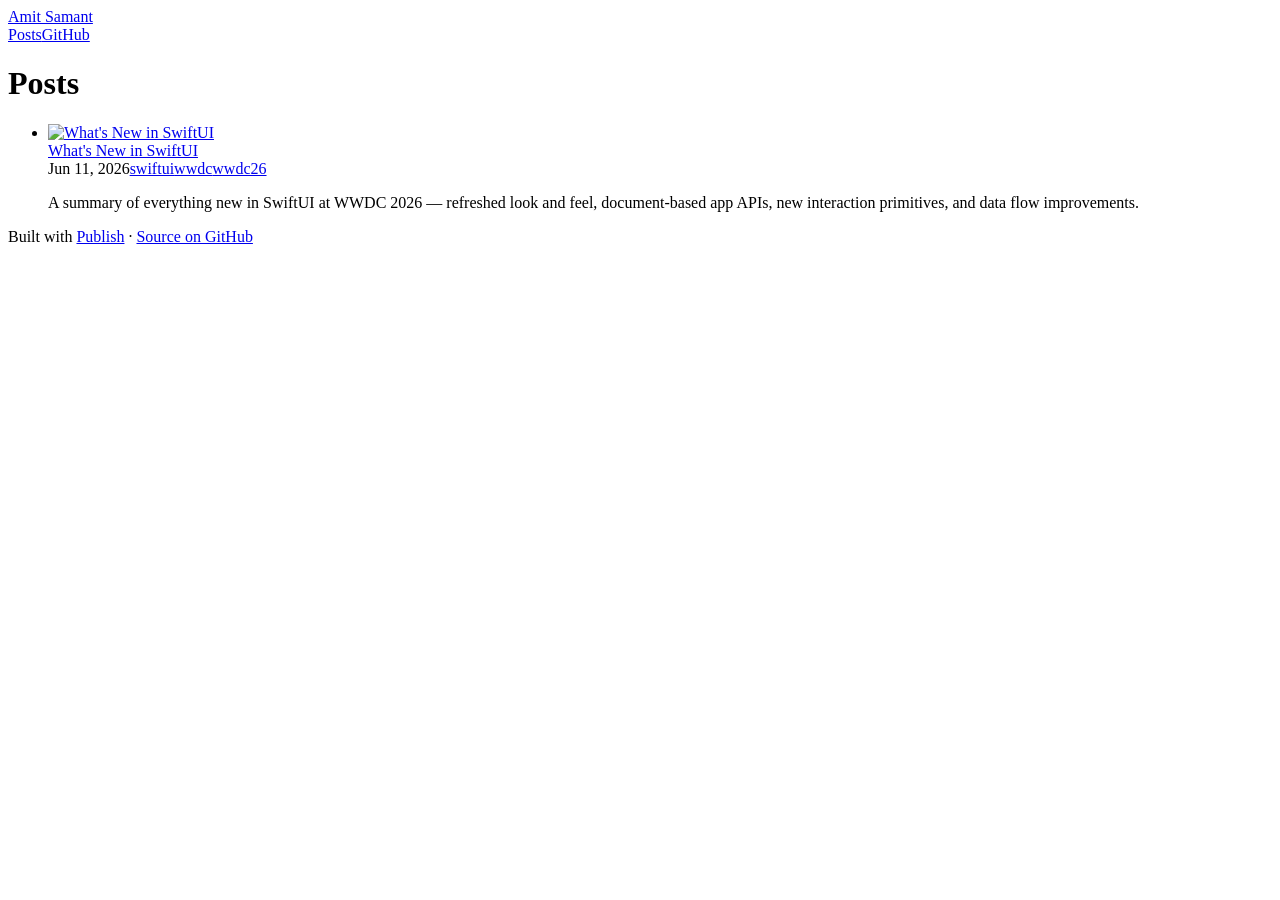
==== posts/index.html @ 649a6860 "deploy: 29a95aad7039d0fc2128f3088b5f0e38200211ea" ====
<!DOCTYPE html><html lang="en"><head><meta charset="UTF-8"/><meta property="og:site_name" content="Amit Samant"/><link rel="canonical" href="https://amitsamant.dev/blog/posts"/><meta name="twitter:url" content="https://amitsamant.dev/blog/posts"/><meta property="og:url" content="https://amitsamant.dev/blog/posts"/><title>Posts · Amit Samant</title><meta name="twitter:title" content="Posts · Amit Samant"/><meta property="og:title" content="Posts · Amit Samant"/><meta name="description" content="Articles about Swift, iOS development, and software engineering"/><meta name="twitter:description" content="Articles about Swift, iOS development, and software engineering"/><meta property="og:description" content="Articles about Swift, iOS development, and software engineering"/><meta name="twitter:card" content="summary"/><meta name="viewport" content="width=device-width, initial-scale=1, viewport-fit=cover"/><meta name="theme-color" content="#fbfbfd" media="(prefers-color-scheme: light)"/><meta name="theme-color" content="#161617" media="(prefers-color-scheme: dark)"/><link rel="stylesheet" href="/blog/styles.css"/></head><body><header class="site-header"><div class="inner"><a href="/blog/" class="site-name">Amit Samant</a><nav><a href="/blog/posts" class="selected">Posts</a><a href="https://github.com/DominatorVbN">GitHub</a></nav></div></header><main><h1>Posts</h1><ul class="item-list"><li><a href="/blog/posts/whats-new-in-swiftui" class="item-thumb-link"><img class="item-thumb" src="/blog/posts/whats-new-in-swiftui/images/0D3AA5C9-FB6D-435E-B684-F159EAAB7015.png" alt="What's New in SwiftUI"/></a><div class="item-body"><a href="/blog/posts/whats-new-in-swiftui" class="item-title">What's New in SwiftUI</a><div class="item-meta"><span>Jun 11, 2026</span><a href="/blog/tags/swiftui" class="tag">swiftui</a><a href="/blog/tags/wwdc" class="tag">wwdc</a><a href="/blog/tags/wwdc26" class="tag">wwdc26</a></div><p class="item-description">A summary of everything new in SwiftUI at WWDC 2026 — refreshed look and feel, document-based app APIs, new interaction primitives, and data flow improvements.</p></div></li></ul></main><footer class="site-footer">Built with <a href="https://github.com/johnsundell/publish">Publish</a> · <a href="https://github.com/DominatorVbN/blog">Source on GitHub</a></footer></body></html>
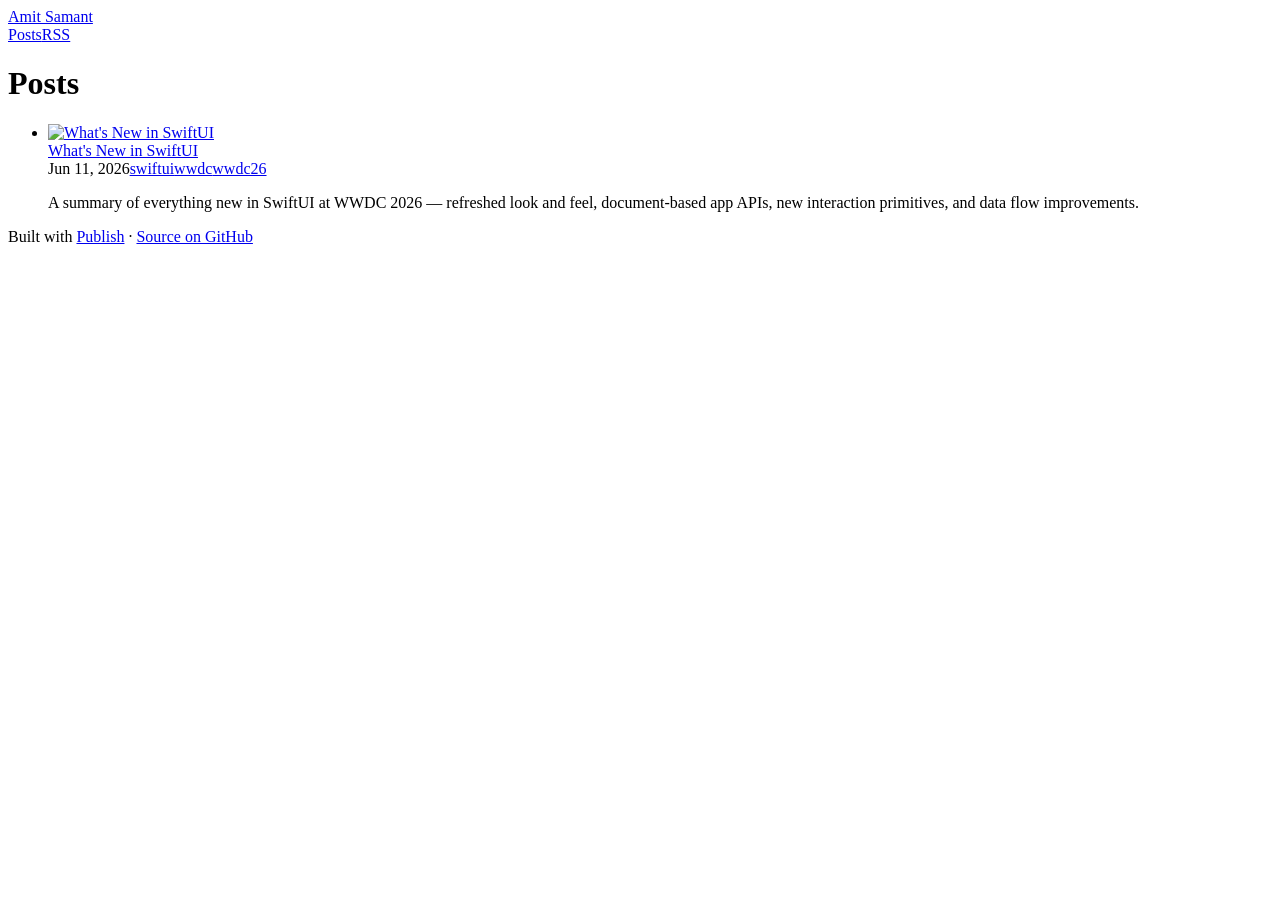
==== commit 87fd0009: "deploy: 70974d125155f06907e97b13ef4a35df927ff7df" ====
--- a/posts/index.html
+++ b/posts/index.html
@@ -1 +1 @@
-<!DOCTYPE html><html lang="en"><head><meta charset="UTF-8"/><meta property="og:site_name" content="Amit Samant"/><link rel="canonical" href="https://amitsamant.dev/blog/posts"/><meta name="twitter:url" content="https://amitsamant.dev/blog/posts"/><meta property="og:url" content="https://amitsamant.dev/blog/posts"/><title>Posts · Amit Samant</title><meta name="twitter:title" content="Posts · Amit Samant"/><meta property="og:title" content="Posts · Amit Samant"/><meta name="description" content="Articles about Swift, iOS development, and software engineering"/><meta name="twitter:description" content="Articles about Swift, iOS development, and software engineering"/><meta property="og:description" content="Articles about Swift, iOS development, and software engineering"/><meta name="twitter:card" content="summary"/><meta name="viewport" content="width=device-width, initial-scale=1, viewport-fit=cover"/><meta name="theme-color" content="#fbfbfd" media="(prefers-color-scheme: light)"/><meta name="theme-color" content="#161617" media="(prefers-color-scheme: dark)"/><link rel="stylesheet" href="/blog/styles.css"/></head><body><header class="site-header"><div class="inner"><a href="/blog/" class="site-name">Amit Samant</a><nav><a href="/blog/posts" class="selected">Posts</a><a href="https://github.com/DominatorVbN">GitHub</a></nav></div></header><main><h1>Posts</h1><ul class="item-list"><li><a href="/blog/posts/whats-new-in-swiftui" class="item-thumb-link"><img class="item-thumb" src="/blog/posts/whats-new-in-swiftui/images/0D3AA5C9-FB6D-435E-B684-F159EAAB7015.png" alt="What's New in SwiftUI"/></a><div class="item-body"><a href="/blog/posts/whats-new-in-swiftui" class="item-title">What's New in SwiftUI</a><div class="item-meta"><span>Jun 11, 2026</span><a href="/blog/tags/swiftui" class="tag">swiftui</a><a href="/blog/tags/wwdc" class="tag">wwdc</a><a href="/blog/tags/wwdc26" class="tag">wwdc26</a></div><p class="item-description">A summary of everything new in SwiftUI at WWDC 2026 — refreshed look and feel, document-based app APIs, new interaction primitives, and data flow improvements.</p></div></li></ul></main><footer class="site-footer">Built with <a href="https://github.com/johnsundell/publish">Publish</a> · <a href="https://github.com/DominatorVbN/blog">Source on GitHub</a></footer></body></html>+<!DOCTYPE html><html lang="en"><head><meta charset="UTF-8"/><meta property="og:site_name" content="Amit Samant"/><link rel="canonical" href="https://amitsamant.dev/blog/posts"/><meta name="twitter:url" content="https://amitsamant.dev/blog/posts"/><meta property="og:url" content="https://amitsamant.dev/blog/posts"/><title>Posts · Amit Samant</title><meta name="twitter:title" content="Posts · Amit Samant"/><meta property="og:title" content="Posts · Amit Samant"/><meta name="description" content="Articles about Swift, iOS development, and software engineering"/><meta name="twitter:description" content="Articles about Swift, iOS development, and software engineering"/><meta property="og:description" content="Articles about Swift, iOS development, and software engineering"/><meta name="twitter:card" content="summary_large_image"/><meta name="viewport" content="width=device-width, initial-scale=1, viewport-fit=cover"/><meta name="theme-color" content="#fbfbfd" media="(prefers-color-scheme: light)"/><meta name="theme-color" content="#161617" media="(prefers-color-scheme: dark)"/><meta name="author" content="Amit Samant"/><meta property="og:type" content="website"/><meta property="og:locale" content="en_US"/><meta name="twitter:site" content="@amitsamant_dev"/><meta name="twitter:creator" content="@amitsamant_dev"/><meta property="og:image" content="https://amitsamant.dev/blog/images/og-default.png"/><meta name="twitter:image" content="https://amitsamant.dev/blog/images/og-default.png"/><link rel="alternate" type="application/rss+xml" title="Amit Samant" href="/blog/feed.rss"/><link rel="icon" type="image/svg+xml" href="/blog/favicon.svg"/><link rel="icon" type="image/png" sizes="32x32" href="/blog/favicon-32.png"/><link rel="apple-touch-icon" href="/blog/apple-touch-icon.png"/><link rel="stylesheet" href="/blog/styles.css"/><script type="application/ld+json">{"@context":"https:\/\/schema.org","@type":"Blog","author":{"@type":"Person","jobTitle":"Senior iOS Engineer","name":"Amit Samant","sameAs":["https:\/\/github.com\/DominatorVbN","https:\/\/twitter.com\/amitsamant_dev","https:\/\/linkedin.com\/in\/amitsamant-dev"],"url":"https:\/\/amitsamant.dev"},"description":"Senior iOS Engineer. Writing about Swift, iOS, and software engineering.","name":"Amit Samant","url":"https:\/\/amitsamant.dev\/blog"}</script></head><body><header class="site-header"><div class="inner"><a href="/blog/" class="site-name">Amit Samant</a><nav><a href="/blog/posts" class="selected">Posts</a><a href="/blog/feed.rss">RSS</a></nav></div></header><main><h1>Posts</h1><ul class="item-list"><li><a href="/blog/posts/whats-new-in-swiftui" class="item-thumb-link"><img class="item-thumb" src="/blog/posts/whats-new-in-swiftui/images/0D3AA5C9-FB6D-435E-B684-F159EAAB7015.png" alt="What's New in SwiftUI"/></a><div class="item-body"><a href="/blog/posts/whats-new-in-swiftui" class="item-title">What's New in SwiftUI</a><div class="item-meta"><time datetime="2026-06-11T12:00:00Z">Jun 11, 2026</time><a href="/blog/tags/swiftui" class="tag">swiftui</a><a href="/blog/tags/wwdc" class="tag">wwdc</a><a href="/blog/tags/wwdc26" class="tag">wwdc26</a></div><p class="item-description">A summary of everything new in SwiftUI at WWDC 2026 — refreshed look and feel, document-based app APIs, new interaction primitives, and data flow improvements.</p></div></li></ul></main><footer class="site-footer">Built with <a href="https://github.com/johnsundell/publish">Publish</a> · <a href="https://github.com/DominatorVbN/blog">Source on GitHub</a></footer></body></html>
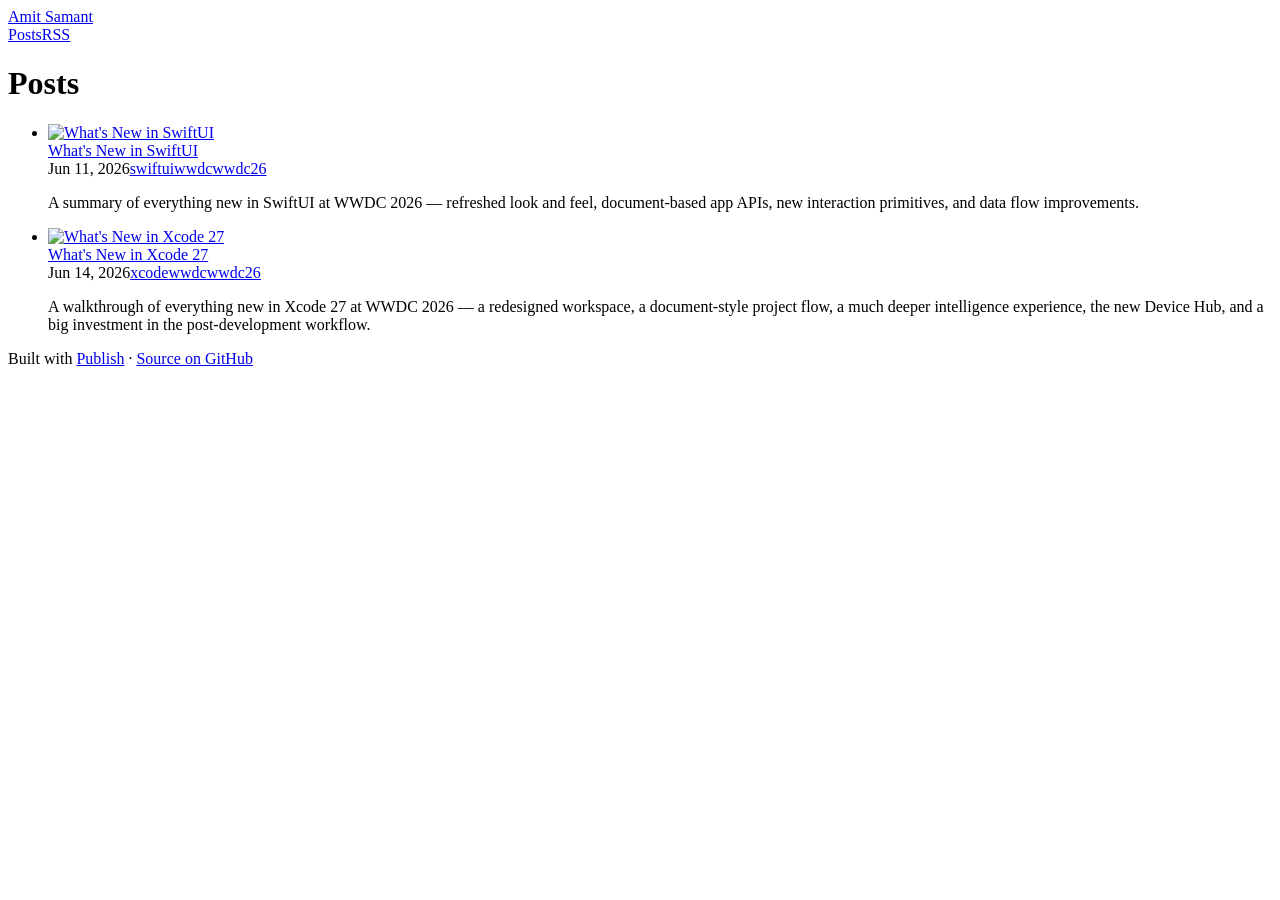
==== commit 1cf8d9e9: "deploy: 488c180da409b662804593b5929115447cce51b1" ====
--- a/posts/index.html
+++ b/posts/index.html
@@ -1 +1 @@
-<!DOCTYPE html><html lang="en"><head><meta charset="UTF-8"/><meta property="og:site_name" content="Amit Samant"/><link rel="canonical" href="https://amitsamant.dev/blog/posts"/><meta name="twitter:url" content="https://amitsamant.dev/blog/posts"/><meta property="og:url" content="https://amitsamant.dev/blog/posts"/><title>Posts · Amit Samant</title><meta name="twitter:title" content="Posts · Amit Samant"/><meta property="og:title" content="Posts · Amit Samant"/><meta name="description" content="Articles about Swift, iOS development, and software engineering"/><meta name="twitter:description" content="Articles about Swift, iOS development, and software engineering"/><meta property="og:description" content="Articles about Swift, iOS development, and software engineering"/><meta name="twitter:card" content="summary_large_image"/><meta name="viewport" content="width=device-width, initial-scale=1, viewport-fit=cover"/><meta name="theme-color" content="#fbfbfd" media="(prefers-color-scheme: light)"/><meta name="theme-color" content="#161617" media="(prefers-color-scheme: dark)"/><meta name="author" content="Amit Samant"/><meta property="og:type" content="website"/><meta property="og:locale" content="en_US"/><meta name="twitter:site" content="@amitsamant_dev"/><meta name="twitter:creator" content="@amitsamant_dev"/><meta property="og:image" content="https://amitsamant.dev/blog/images/og-default.png"/><meta name="twitter:image" content="https://amitsamant.dev/blog/images/og-default.png"/><link rel="alternate" type="application/rss+xml" title="Amit Samant" href="/blog/feed.rss"/><link rel="icon" type="image/svg+xml" href="/blog/favicon.svg"/><link rel="icon" type="image/png" sizes="32x32" href="/blog/favicon-32.png"/><link rel="apple-touch-icon" href="/blog/apple-touch-icon.png"/><link rel="stylesheet" href="/blog/styles.css"/><script type="application/ld+json">{"@context":"https:\/\/schema.org","@type":"Blog","author":{"@type":"Person","jobTitle":"Senior iOS Engineer","name":"Amit Samant","sameAs":["https:\/\/github.com\/DominatorVbN","https:\/\/twitter.com\/amitsamant_dev","https:\/\/linkedin.com\/in\/amitsamant-dev"],"url":"https:\/\/amitsamant.dev"},"description":"Senior iOS Engineer. Writing about Swift, iOS, and software engineering.","name":"Amit Samant","url":"https:\/\/amitsamant.dev\/blog"}</script></head><body><header class="site-header"><div class="inner"><a href="/blog/" class="site-name">Amit Samant</a><nav><a href="/blog/posts" class="selected">Posts</a><a href="/blog/feed.rss">RSS</a></nav></div></header><main><h1>Posts</h1><ul class="item-list"><li><a href="/blog/posts/whats-new-in-swiftui" class="item-thumb-link"><img class="item-thumb" src="/blog/posts/whats-new-in-swiftui/images/0D3AA5C9-FB6D-435E-B684-F159EAAB7015.png" alt="What's New in SwiftUI"/></a><div class="item-body"><a href="/blog/posts/whats-new-in-swiftui" class="item-title">What's New in SwiftUI</a><div class="item-meta"><time datetime="2026-06-11T12:00:00Z">Jun 11, 2026</time><a href="/blog/tags/swiftui" class="tag">swiftui</a><a href="/blog/tags/wwdc" class="tag">wwdc</a><a href="/blog/tags/wwdc26" class="tag">wwdc26</a></div><p class="item-description">A summary of everything new in SwiftUI at WWDC 2026 — refreshed look and feel, document-based app APIs, new interaction primitives, and data flow improvements.</p></div></li></ul></main><footer class="site-footer">Built with <a href="https://github.com/johnsundell/publish">Publish</a> · <a href="https://github.com/DominatorVbN/blog">Source on GitHub</a></footer></body></html>+<!DOCTYPE html><html lang="en"><head><meta charset="UTF-8"/><meta property="og:site_name" content="Amit Samant"/><link rel="canonical" href="https://amitsamant.dev/blog/posts"/><meta name="twitter:url" content="https://amitsamant.dev/blog/posts"/><meta property="og:url" content="https://amitsamant.dev/blog/posts"/><title>Posts · Amit Samant</title><meta name="twitter:title" content="Posts · Amit Samant"/><meta property="og:title" content="Posts · Amit Samant"/><meta name="description" content="Articles about Swift, iOS development, and software engineering"/><meta name="twitter:description" content="Articles about Swift, iOS development, and software engineering"/><meta property="og:description" content="Articles about Swift, iOS development, and software engineering"/><meta name="twitter:card" content="summary_large_image"/><meta name="viewport" content="width=device-width, initial-scale=1, viewport-fit=cover"/><meta name="theme-color" content="#fbfbfd" media="(prefers-color-scheme: light)"/><meta name="theme-color" content="#161617" media="(prefers-color-scheme: dark)"/><meta name="author" content="Amit Samant"/><meta property="og:type" content="website"/><meta property="og:locale" content="en_US"/><meta name="twitter:site" content="@amitsamant_dev"/><meta name="twitter:creator" content="@amitsamant_dev"/><meta property="og:image" content="https://amitsamant.dev/blog/images/og-default.png"/><meta name="twitter:image" content="https://amitsamant.dev/blog/images/og-default.png"/><link rel="alternate" type="application/rss+xml" title="Amit Samant" href="/blog/feed.rss"/><link rel="icon" type="image/svg+xml" href="/blog/favicon.svg"/><link rel="icon" type="image/png" sizes="32x32" href="/blog/favicon-32.png"/><link rel="apple-touch-icon" href="/blog/apple-touch-icon.png"/><link rel="stylesheet" href="/blog/styles.css"/><script type="application/ld+json">{"@context":"https:\/\/schema.org","@type":"Blog","author":{"@type":"Person","jobTitle":"Senior iOS Engineer","name":"Amit Samant","sameAs":["https:\/\/github.com\/DominatorVbN","https:\/\/twitter.com\/amitsamant_dev","https:\/\/linkedin.com\/in\/amitsamant-dev"],"url":"https:\/\/amitsamant.dev"},"description":"Senior iOS Engineer. Writing about Swift, iOS, and software engineering.","name":"Amit Samant","url":"https:\/\/amitsamant.dev\/blog"}</script></head><body><header class="site-header"><div class="inner"><a href="/blog/" class="site-name">Amit Samant</a><nav><a href="/blog/posts" class="selected">Posts</a><a href="/blog/feed.rss">RSS</a></nav></div></header><main><h1>Posts</h1><ul class="item-list"><li><a href="/blog/posts/whats-new-in-swiftui" class="item-thumb-link"><img class="item-thumb" src="/blog/posts/whats-new-in-swiftui/images/0D3AA5C9-FB6D-435E-B684-F159EAAB7015.png" alt="What's New in SwiftUI"/></a><div class="item-body"><a href="/blog/posts/whats-new-in-swiftui" class="item-title">What's New in SwiftUI</a><div class="item-meta"><time datetime="2026-06-11T12:00:00Z">Jun 11, 2026</time><a href="/blog/tags/swiftui" class="tag">swiftui</a><a href="/blog/tags/wwdc" class="tag">wwdc</a><a href="/blog/tags/wwdc26" class="tag">wwdc26</a></div><p class="item-description">A summary of everything new in SwiftUI at WWDC 2026 — refreshed look and feel, document-based app APIs, new interaction primitives, and data flow improvements.</p></div></li><li><a href="/blog/posts/whats-new-in-xcode-27" class="item-thumb-link"><img class="item-thumb" src="/blog/posts/whats-new-in-xcode-27/images/87CC0651-EF2B-42B4-9C18-035A0429DF75.png" alt="What's New in Xcode 27"/></a><div class="item-body"><a href="/blog/posts/whats-new-in-xcode-27" class="item-title">What's New in Xcode 27</a><div class="item-meta"><time datetime="2026-06-14T12:00:00Z">Jun 14, 2026</time><a href="/blog/tags/xcode" class="tag">xcode</a><a href="/blog/tags/wwdc" class="tag">wwdc</a><a href="/blog/tags/wwdc26" class="tag">wwdc26</a></div><p class="item-description">A walkthrough of everything new in Xcode 27 at WWDC 2026 — a redesigned workspace, a document-style project flow, a much deeper intelligence experience, the new Device Hub, and a big investment in the post-development workflow.</p></div></li></ul></main><footer class="site-footer">Built with <a href="https://github.com/johnsundell/publish">Publish</a> · <a href="https://github.com/DominatorVbN/blog">Source on GitHub</a></footer></body></html>
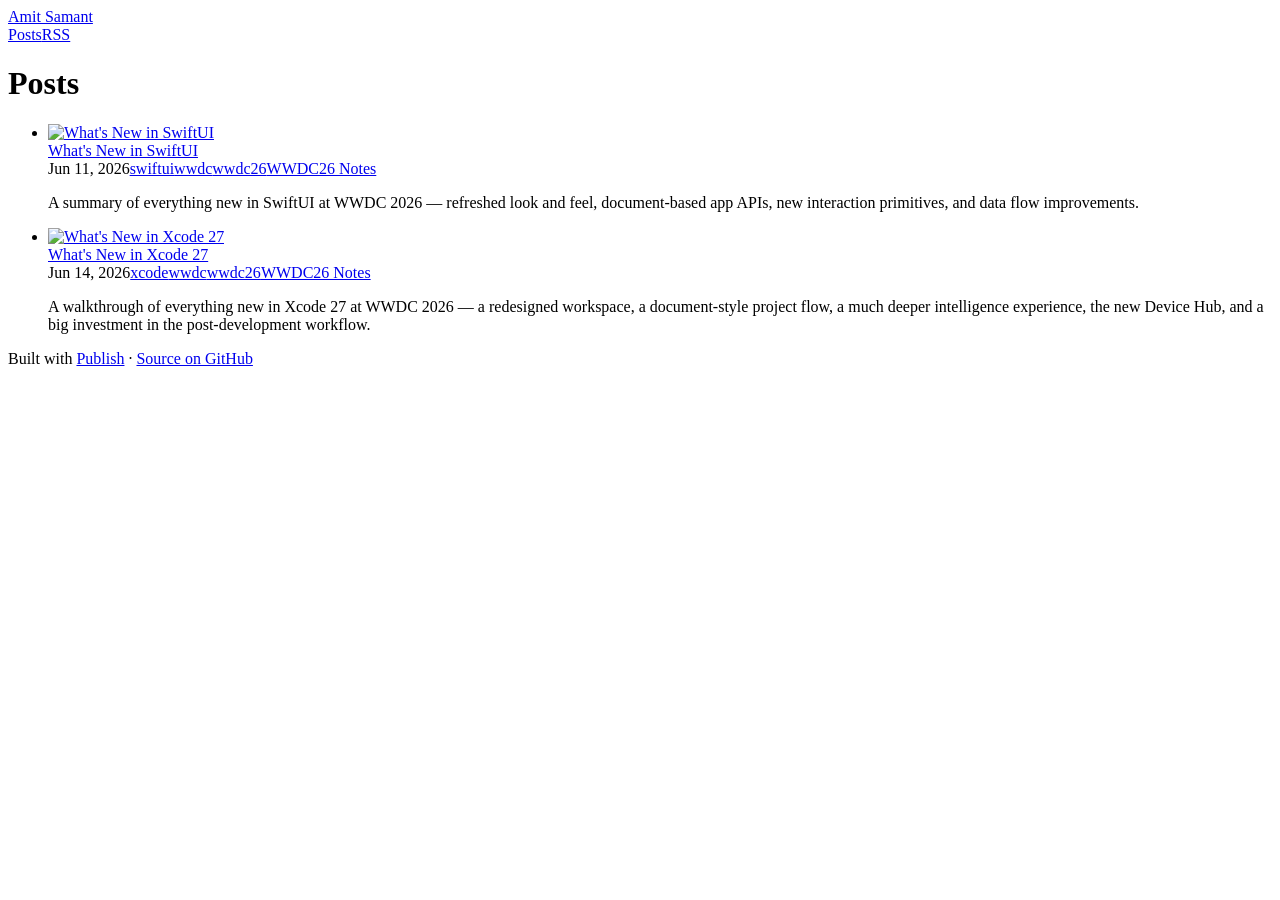
==== commit a12aa703: "deploy: 14f3b8e603f25399f7940248e2fc450d754a202d" ====
--- a/posts/index.html
+++ b/posts/index.html
@@ -1 +1 @@
-<!DOCTYPE html><html lang="en"><head><meta charset="UTF-8"/><meta property="og:site_name" content="Amit Samant"/><link rel="canonical" href="https://amitsamant.dev/blog/posts"/><meta name="twitter:url" content="https://amitsamant.dev/blog/posts"/><meta property="og:url" content="https://amitsamant.dev/blog/posts"/><title>Posts · Amit Samant</title><meta name="twitter:title" content="Posts · Amit Samant"/><meta property="og:title" content="Posts · Amit Samant"/><meta name="description" content="Articles about Swift, iOS development, and software engineering"/><meta name="twitter:description" content="Articles about Swift, iOS development, and software engineering"/><meta property="og:description" content="Articles about Swift, iOS development, and software engineering"/><meta name="twitter:card" content="summary_large_image"/><meta name="viewport" content="width=device-width, initial-scale=1, viewport-fit=cover"/><meta name="theme-color" content="#fbfbfd" media="(prefers-color-scheme: light)"/><meta name="theme-color" content="#161617" media="(prefers-color-scheme: dark)"/><meta name="author" content="Amit Samant"/><meta property="og:type" content="website"/><meta property="og:locale" content="en_US"/><meta name="twitter:site" content="@amitsamant_dev"/><meta name="twitter:creator" content="@amitsamant_dev"/><meta property="og:image" content="https://amitsamant.dev/blog/images/og-default.png"/><meta name="twitter:image" content="https://amitsamant.dev/blog/images/og-default.png"/><link rel="alternate" type="application/rss+xml" title="Amit Samant" href="/blog/feed.rss"/><link rel="icon" type="image/svg+xml" href="/blog/favicon.svg"/><link rel="icon" type="image/png" sizes="32x32" href="/blog/favicon-32.png"/><link rel="apple-touch-icon" href="/blog/apple-touch-icon.png"/><link rel="stylesheet" href="/blog/styles.css"/><script type="application/ld+json">{"@context":"https:\/\/schema.org","@type":"Blog","author":{"@type":"Person","jobTitle":"Senior iOS Engineer","name":"Amit Samant","sameAs":["https:\/\/github.com\/DominatorVbN","https:\/\/twitter.com\/amitsamant_dev","https:\/\/linkedin.com\/in\/amitsamant-dev"],"url":"https:\/\/amitsamant.dev"},"description":"Senior iOS Engineer. Writing about Swift, iOS, and software engineering.","name":"Amit Samant","url":"https:\/\/amitsamant.dev\/blog"}</script></head><body><header class="site-header"><div class="inner"><a href="/blog/" class="site-name">Amit Samant</a><nav><a href="/blog/posts" class="selected">Posts</a><a href="/blog/feed.rss">RSS</a></nav></div></header><main><h1>Posts</h1><ul class="item-list"><li><a href="/blog/posts/whats-new-in-swiftui" class="item-thumb-link"><img class="item-thumb" src="/blog/posts/whats-new-in-swiftui/images/0D3AA5C9-FB6D-435E-B684-F159EAAB7015.png" alt="What's New in SwiftUI"/></a><div class="item-body"><a href="/blog/posts/whats-new-in-swiftui" class="item-title">What's New in SwiftUI</a><div class="item-meta"><time datetime="2026-06-11T12:00:00Z">Jun 11, 2026</time><a href="/blog/tags/swiftui" class="tag">swiftui</a><a href="/blog/tags/wwdc" class="tag">wwdc</a><a href="/blog/tags/wwdc26" class="tag">wwdc26</a></div><p class="item-description">A summary of everything new in SwiftUI at WWDC 2026 — refreshed look and feel, document-based app APIs, new interaction primitives, and data flow improvements.</p></div></li><li><a href="/blog/posts/whats-new-in-xcode-27" class="item-thumb-link"><img class="item-thumb" src="/blog/posts/whats-new-in-xcode-27/images/87CC0651-EF2B-42B4-9C18-035A0429DF75.png" alt="What's New in Xcode 27"/></a><div class="item-body"><a href="/blog/posts/whats-new-in-xcode-27" class="item-title">What's New in Xcode 27</a><div class="item-meta"><time datetime="2026-06-14T12:00:00Z">Jun 14, 2026</time><a href="/blog/tags/xcode" class="tag">xcode</a><a href="/blog/tags/wwdc" class="tag">wwdc</a><a href="/blog/tags/wwdc26" class="tag">wwdc26</a></div><p class="item-description">A walkthrough of everything new in Xcode 27 at WWDC 2026 — a redesigned workspace, a document-style project flow, a much deeper intelligence experience, the new Device Hub, and a big investment in the post-development workflow.</p></div></li></ul></main><footer class="site-footer">Built with <a href="https://github.com/johnsundell/publish">Publish</a> · <a href="https://github.com/DominatorVbN/blog">Source on GitHub</a></footer></body></html>+<!DOCTYPE html><html lang="en"><head><meta charset="UTF-8"/><meta property="og:site_name" content="Amit Samant"/><link rel="canonical" href="https://amitsamant.dev/blog/posts"/><meta name="twitter:url" content="https://amitsamant.dev/blog/posts"/><meta property="og:url" content="https://amitsamant.dev/blog/posts"/><title>Posts · Amit Samant</title><meta name="twitter:title" content="Posts · Amit Samant"/><meta property="og:title" content="Posts · Amit Samant"/><meta name="description" content="Articles about Swift, iOS development, and software engineering"/><meta name="twitter:description" content="Articles about Swift, iOS development, and software engineering"/><meta property="og:description" content="Articles about Swift, iOS development, and software engineering"/><meta name="twitter:card" content="summary_large_image"/><meta name="viewport" content="width=device-width, initial-scale=1, viewport-fit=cover"/><meta name="theme-color" content="#fbfbfd" media="(prefers-color-scheme: light)"/><meta name="theme-color" content="#161617" media="(prefers-color-scheme: dark)"/><meta name="author" content="Amit Samant"/><meta property="og:type" content="website"/><meta property="og:locale" content="en_US"/><meta name="twitter:site" content="@amitsamant_dev"/><meta name="twitter:creator" content="@amitsamant_dev"/><meta property="og:image" content="https://amitsamant.dev/blog/images/og-default.png"/><meta name="twitter:image" content="https://amitsamant.dev/blog/images/og-default.png"/><link rel="alternate" type="application/rss+xml" title="Amit Samant" href="/blog/feed.rss"/><link rel="icon" type="image/svg+xml" href="/blog/favicon.svg"/><link rel="icon" type="image/png" sizes="32x32" href="/blog/favicon-32.png"/><link rel="apple-touch-icon" href="/blog/apple-touch-icon.png"/><link rel="stylesheet" href="/blog/styles.css"/><script type="application/ld+json">{"@context":"https:\/\/schema.org","@type":"Blog","author":{"@type":"Person","jobTitle":"Senior iOS Engineer","name":"Amit Samant","sameAs":["https:\/\/github.com\/DominatorVbN","https:\/\/twitter.com\/amitsamant_dev","https:\/\/linkedin.com\/in\/amitsamant-dev"],"url":"https:\/\/amitsamant.dev"},"description":"Senior iOS Engineer. Writing about Swift, iOS, and software engineering.","name":"Amit Samant","url":"https:\/\/amitsamant.dev\/blog"}</script></head><body><header class="site-header"><div class="inner"><a href="/blog/" class="site-name">Amit Samant</a><nav><a href="/blog/posts" class="selected">Posts</a><a href="/blog/feed.rss">RSS</a></nav></div></header><main><h1>Posts</h1><ul class="item-list"><li><a href="/blog/posts/whats-new-in-swiftui" class="item-thumb-link"><img class="item-thumb" src="/blog/posts/whats-new-in-swiftui/images/0D3AA5C9-FB6D-435E-B684-F159EAAB7015.png" alt="What's New in SwiftUI"/></a><div class="item-body"><a href="/blog/posts/whats-new-in-swiftui" class="item-title">What's New in SwiftUI</a><div class="item-meta"><time datetime="2026-06-11T12:00:00Z">Jun 11, 2026</time><a href="/blog/tags/swiftui" class="tag">swiftui</a><a href="/blog/tags/wwdc" class="tag">wwdc</a><a href="/blog/tags/wwdc26" class="tag">wwdc26</a><a href="/blog/tags/wwdc26-notes" class="tag">WWDC26 Notes</a></div><p class="item-description">A summary of everything new in SwiftUI at WWDC 2026 — refreshed look and feel, document-based app APIs, new interaction primitives, and data flow improvements.</p></div></li><li><a href="/blog/posts/whats-new-in-xcode-27" class="item-thumb-link"><img class="item-thumb" src="/blog/posts/whats-new-in-xcode-27/images/87CC0651-EF2B-42B4-9C18-035A0429DF75.png" alt="What's New in Xcode 27"/></a><div class="item-body"><a href="/blog/posts/whats-new-in-xcode-27" class="item-title">What's New in Xcode 27</a><div class="item-meta"><time datetime="2026-06-14T12:00:00Z">Jun 14, 2026</time><a href="/blog/tags/xcode" class="tag">xcode</a><a href="/blog/tags/wwdc" class="tag">wwdc</a><a href="/blog/tags/wwdc26" class="tag">wwdc26</a><a href="/blog/tags/wwdc26-notes" class="tag">WWDC26 Notes</a></div><p class="item-description">A walkthrough of everything new in Xcode 27 at WWDC 2026 — a redesigned workspace, a document-style project flow, a much deeper intelligence experience, the new Device Hub, and a big investment in the post-development workflow.</p></div></li></ul></main><footer class="site-footer">Built with <a href="https://github.com/johnsundell/publish">Publish</a> · <a href="https://github.com/DominatorVbN/blog">Source on GitHub</a></footer></body></html>
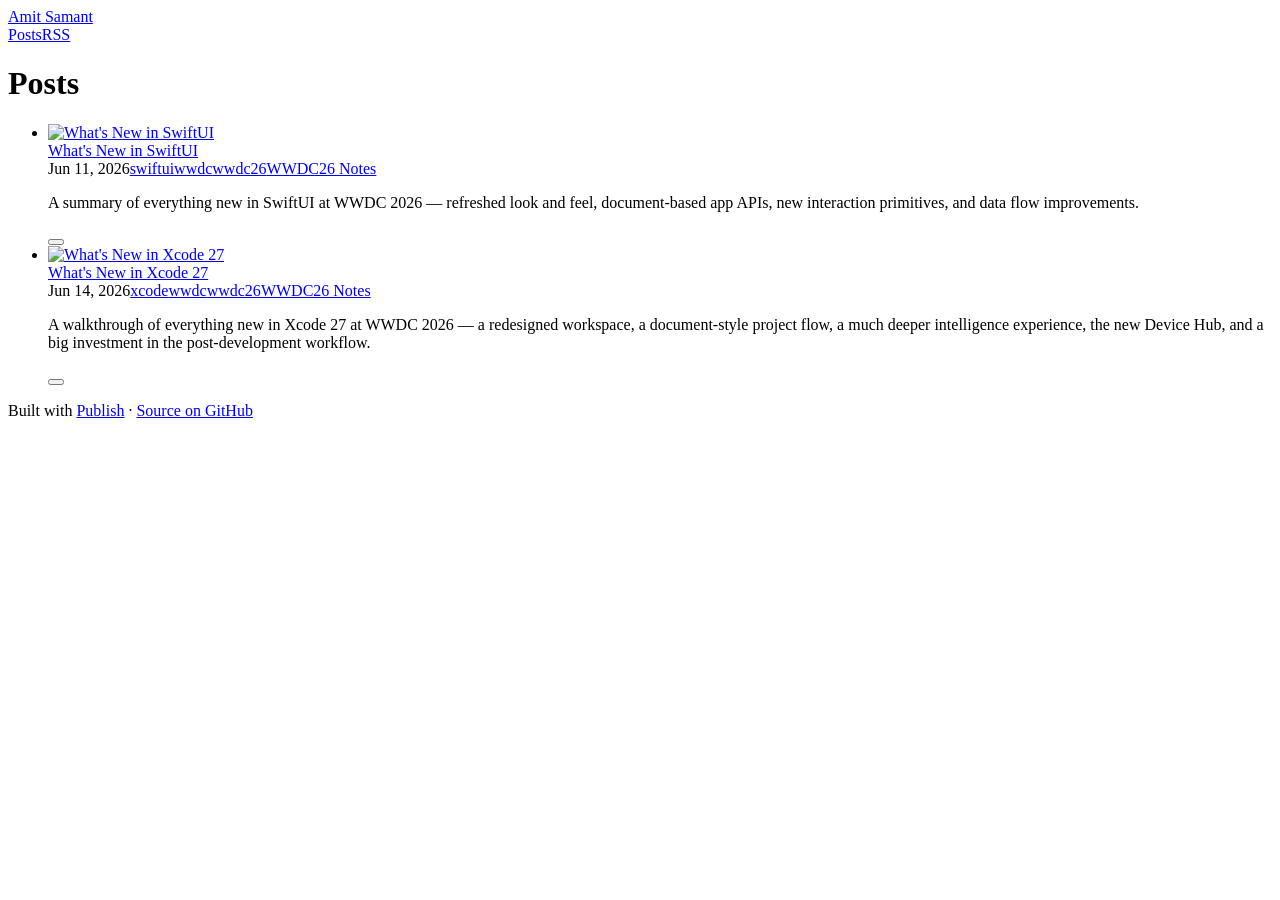
==== commit 4dc425b6: "deploy: 1e2a40f3b0db70876790f2f495857b97deb7a076" ====
--- a/posts/index.html
+++ b/posts/index.html
@@ -1 +1 @@
-<!DOCTYPE html><html lang="en"><head><meta charset="UTF-8"/><meta property="og:site_name" content="Amit Samant"/><link rel="canonical" href="https://amitsamant.dev/blog/posts"/><meta name="twitter:url" content="https://amitsamant.dev/blog/posts"/><meta property="og:url" content="https://amitsamant.dev/blog/posts"/><title>Posts · Amit Samant</title><meta name="twitter:title" content="Posts · Amit Samant"/><meta property="og:title" content="Posts · Amit Samant"/><meta name="description" content="Articles about Swift, iOS development, and software engineering"/><meta name="twitter:description" content="Articles about Swift, iOS development, and software engineering"/><meta property="og:description" content="Articles about Swift, iOS development, and software engineering"/><meta name="twitter:card" content="summary_large_image"/><meta name="viewport" content="width=device-width, initial-scale=1, viewport-fit=cover"/><meta name="theme-color" content="#fbfbfd" media="(prefers-color-scheme: light)"/><meta name="theme-color" content="#161617" media="(prefers-color-scheme: dark)"/><meta name="author" content="Amit Samant"/><meta property="og:type" content="website"/><meta property="og:locale" content="en_US"/><meta name="twitter:site" content="@amitsamant_dev"/><meta name="twitter:creator" content="@amitsamant_dev"/><meta property="og:image" content="https://amitsamant.dev/blog/images/og-default.png"/><meta name="twitter:image" content="https://amitsamant.dev/blog/images/og-default.png"/><link rel="alternate" type="application/rss+xml" title="Amit Samant" href="/blog/feed.rss"/><link rel="icon" type="image/svg+xml" href="/blog/favicon.svg"/><link rel="icon" type="image/png" sizes="32x32" href="/blog/favicon-32.png"/><link rel="apple-touch-icon" href="/blog/apple-touch-icon.png"/><link rel="stylesheet" href="/blog/styles.css"/><script type="application/ld+json">{"@context":"https:\/\/schema.org","@type":"Blog","author":{"@type":"Person","jobTitle":"Senior iOS Engineer","name":"Amit Samant","sameAs":["https:\/\/github.com\/DominatorVbN","https:\/\/twitter.com\/amitsamant_dev","https:\/\/linkedin.com\/in\/amitsamant-dev"],"url":"https:\/\/amitsamant.dev"},"description":"Senior iOS Engineer. Writing about Swift, iOS, and software engineering.","name":"Amit Samant","url":"https:\/\/amitsamant.dev\/blog"}</script></head><body><header class="site-header"><div class="inner"><a href="/blog/" class="site-name">Amit Samant</a><nav><a href="/blog/posts" class="selected">Posts</a><a href="/blog/feed.rss">RSS</a></nav></div></header><main><h1>Posts</h1><ul class="item-list"><li><a href="/blog/posts/whats-new-in-swiftui" class="item-thumb-link"><img class="item-thumb" src="/blog/posts/whats-new-in-swiftui/images/0D3AA5C9-FB6D-435E-B684-F159EAAB7015.png" alt="What's New in SwiftUI"/></a><div class="item-body"><a href="/blog/posts/whats-new-in-swiftui" class="item-title">What's New in SwiftUI</a><div class="item-meta"><time datetime="2026-06-11T12:00:00Z">Jun 11, 2026</time><a href="/blog/tags/swiftui" class="tag">swiftui</a><a href="/blog/tags/wwdc" class="tag">wwdc</a><a href="/blog/tags/wwdc26" class="tag">wwdc26</a><a href="/blog/tags/wwdc26-notes" class="tag">WWDC26 Notes</a></div><p class="item-description">A summary of everything new in SwiftUI at WWDC 2026 — refreshed look and feel, document-based app APIs, new interaction primitives, and data flow improvements.</p></div></li><li><a href="/blog/posts/whats-new-in-xcode-27" class="item-thumb-link"><img class="item-thumb" src="/blog/posts/whats-new-in-xcode-27/images/87CC0651-EF2B-42B4-9C18-035A0429DF75.png" alt="What's New in Xcode 27"/></a><div class="item-body"><a href="/blog/posts/whats-new-in-xcode-27" class="item-title">What's New in Xcode 27</a><div class="item-meta"><time datetime="2026-06-14T12:00:00Z">Jun 14, 2026</time><a href="/blog/tags/xcode" class="tag">xcode</a><a href="/blog/tags/wwdc" class="tag">wwdc</a><a href="/blog/tags/wwdc26" class="tag">wwdc26</a><a href="/blog/tags/wwdc26-notes" class="tag">WWDC26 Notes</a></div><p class="item-description">A walkthrough of everything new in Xcode 27 at WWDC 2026 — a redesigned workspace, a document-style project flow, a much deeper intelligence experience, the new Device Hub, and a big investment in the post-development workflow.</p></div></li></ul></main><footer class="site-footer">Built with <a href="https://github.com/johnsundell/publish">Publish</a> · <a href="https://github.com/DominatorVbN/blog">Source on GitHub</a></footer></body></html>+<!DOCTYPE html><html lang="en"><head><meta charset="UTF-8"/><meta property="og:site_name" content="Amit Samant"/><link rel="canonical" href="https://amitsamant.dev/blog/posts"/><meta name="twitter:url" content="https://amitsamant.dev/blog/posts"/><meta property="og:url" content="https://amitsamant.dev/blog/posts"/><title>Posts · Amit Samant</title><meta name="twitter:title" content="Posts · Amit Samant"/><meta property="og:title" content="Posts · Amit Samant"/><meta name="description" content="Articles about Swift, iOS development, and software engineering"/><meta name="twitter:description" content="Articles about Swift, iOS development, and software engineering"/><meta property="og:description" content="Articles about Swift, iOS development, and software engineering"/><meta name="twitter:card" content="summary_large_image"/><meta name="viewport" content="width=device-width, initial-scale=1, viewport-fit=cover"/><meta name="theme-color" content="#fbfbfd" media="(prefers-color-scheme: light)"/><meta name="theme-color" content="#161617" media="(prefers-color-scheme: dark)"/><meta name="author" content="Amit Samant"/><meta property="og:type" content="website"/><meta property="og:locale" content="en_US"/><meta name="twitter:site" content="@amitsamant_dev"/><meta name="twitter:creator" content="@amitsamant_dev"/><meta property="og:image" content="https://amitsamant.dev/blog/images/og-default.png"/><meta name="twitter:image" content="https://amitsamant.dev/blog/images/og-default.png"/><link rel="alternate" type="application/rss+xml" title="Amit Samant" href="/blog/feed.rss"/><link rel="icon" type="image/svg+xml" href="/blog/favicon.svg"/><link rel="icon" type="image/png" sizes="32x32" href="/blog/favicon-32.png"/><link rel="apple-touch-icon" href="/blog/apple-touch-icon.png"/><link rel="stylesheet" href="/blog/styles.css"/><script src="/blog/reading.js"></script><script type="application/ld+json">{"@context":"https:\/\/schema.org","@type":"Blog","author":{"@type":"Person","jobTitle":"Senior iOS Engineer","name":"Amit Samant","sameAs":["https:\/\/github.com\/DominatorVbN","https:\/\/twitter.com\/amitsamant_dev","https:\/\/linkedin.com\/in\/amitsamant-dev"],"url":"https:\/\/amitsamant.dev"},"description":"Senior iOS Engineer. Writing about Swift, iOS, and software engineering.","name":"Amit Samant","url":"https:\/\/amitsamant.dev\/blog"}</script></head><body><header class="site-header"><div class="inner"><a href="/blog/" class="site-name">Amit Samant</a><nav><a href="/blog/posts" class="selected">Posts</a><a href="/blog/feed.rss">RSS</a></nav></div></header><main><h1>Posts</h1><ul class="item-list"><li><a href="/blog/posts/whats-new-in-swiftui" class="item-thumb-link"><img class="item-thumb" src="/blog/posts/whats-new-in-swiftui/images/0D3AA5C9-FB6D-435E-B684-F159EAAB7015.png" alt="What's New in SwiftUI"/></a><div class="item-body"><a href="/blog/posts/whats-new-in-swiftui" class="item-title">What's New in SwiftUI</a><div class="item-meta"><time datetime="2026-06-11T12:00:00Z">Jun 11, 2026</time><a href="/blog/tags/swiftui" class="tag">swiftui</a><a href="/blog/tags/wwdc" class="tag">wwdc</a><a href="/blog/tags/wwdc26" class="tag">wwdc26</a><a href="/blog/tags/wwdc26-notes" class="tag">WWDC26 Notes</a></div><p class="item-description">A summary of everything new in SwiftUI at WWDC 2026 — refreshed look and feel, document-based app APIs, new interaction primitives, and data flow improvements.</p></div><div class="item-actions"><button type="button" class="bookmark-btn" aria-pressed="false" aria-label="Save for later" title="Read later" data-url="/blog/posts/whats-new-in-swiftui" data-title="What's New in SwiftUI" data-date="Jun 11, 2026" data-description="A summary of everything new in SwiftUI at WWDC 2026 — refreshed look and feel, document-based app APIs, new interaction primitives, and data flow improvements."><span class="bookmark-icon"></span></button></div></li><li><a href="/blog/posts/whats-new-in-xcode-27" class="item-thumb-link"><img class="item-thumb" src="/blog/posts/whats-new-in-xcode-27/images/87CC0651-EF2B-42B4-9C18-035A0429DF75.png" alt="What's New in Xcode 27"/></a><div class="item-body"><a href="/blog/posts/whats-new-in-xcode-27" class="item-title">What's New in Xcode 27</a><div class="item-meta"><time datetime="2026-06-14T12:00:00Z">Jun 14, 2026</time><a href="/blog/tags/xcode" class="tag">xcode</a><a href="/blog/tags/wwdc" class="tag">wwdc</a><a href="/blog/tags/wwdc26" class="tag">wwdc26</a><a href="/blog/tags/wwdc26-notes" class="tag">WWDC26 Notes</a></div><p class="item-description">A walkthrough of everything new in Xcode 27 at WWDC 2026 — a redesigned workspace, a document-style project flow, a much deeper intelligence experience, the new Device Hub, and a big investment in the post-development workflow.</p></div><div class="item-actions"><button type="button" class="bookmark-btn" aria-pressed="false" aria-label="Save for later" title="Read later" data-url="/blog/posts/whats-new-in-xcode-27" data-title="What's New in Xcode 27" data-date="Jun 14, 2026" data-description="A walkthrough of everything new in Xcode 27 at WWDC 2026 — a redesigned workspace, a document-style project flow, a much deeper intelligence experience, the new Device Hub, and a big investment in the post-development workflow."><span class="bookmark-icon"></span></button></div></li></ul></main><footer class="site-footer">Built with <a href="https://github.com/johnsundell/publish">Publish</a> · <a href="https://github.com/DominatorVbN/blog">Source on GitHub</a></footer></body></html>
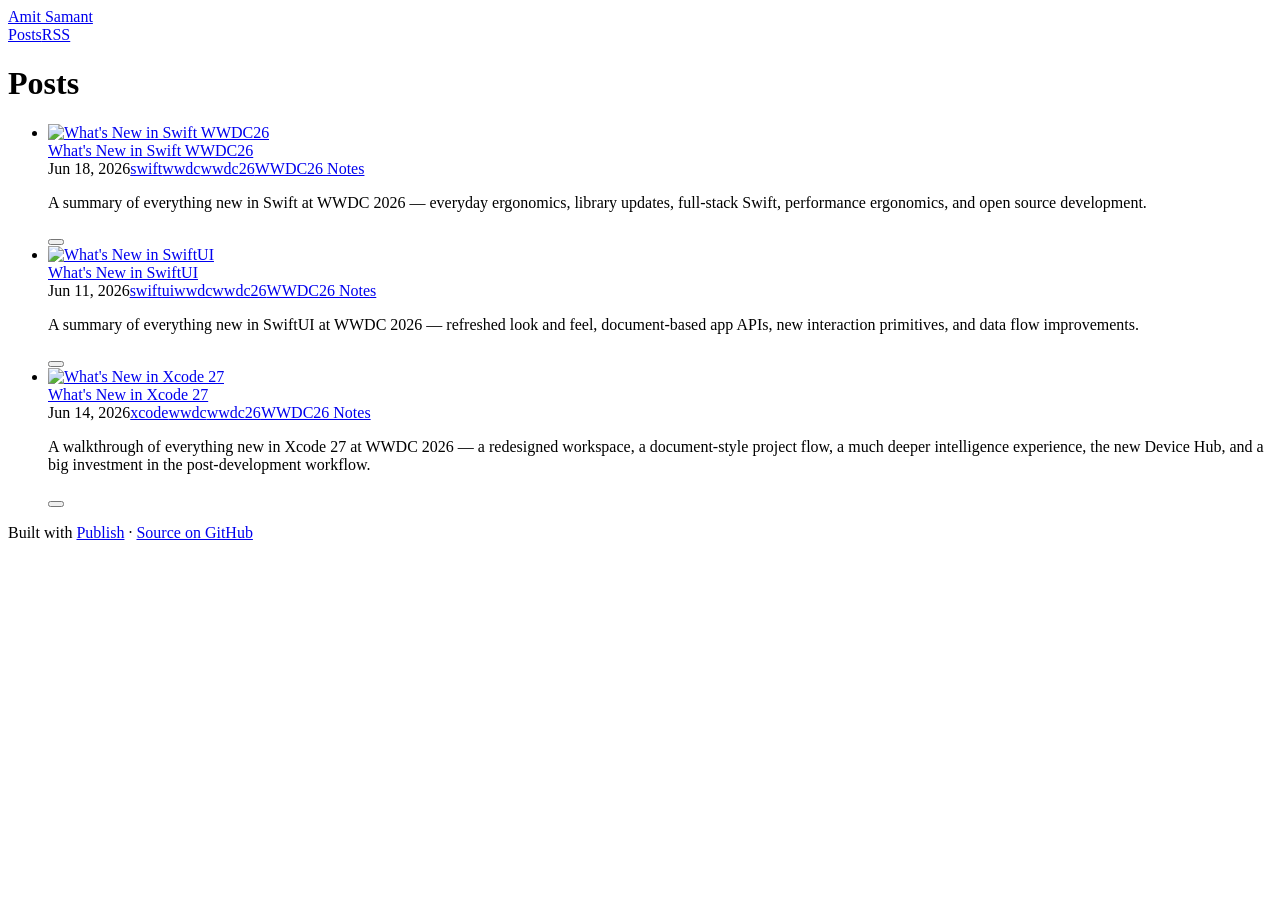
==== commit 7ea9df69: "deploy: 3e5df13a7d13fd45a4c1807ad910b132e3837f64" ====
--- a/posts/index.html
+++ b/posts/index.html
@@ -1 +1 @@
-<!DOCTYPE html><html lang="en"><head><meta charset="UTF-8"/><meta property="og:site_name" content="Amit Samant"/><link rel="canonical" href="https://amitsamant.dev/blog/posts"/><meta name="twitter:url" content="https://amitsamant.dev/blog/posts"/><meta property="og:url" content="https://amitsamant.dev/blog/posts"/><title>Posts · Amit Samant</title><meta name="twitter:title" content="Posts · Amit Samant"/><meta property="og:title" content="Posts · Amit Samant"/><meta name="description" content="Articles about Swift, iOS development, and software engineering"/><meta name="twitter:description" content="Articles about Swift, iOS development, and software engineering"/><meta property="og:description" content="Articles about Swift, iOS development, and software engineering"/><meta name="twitter:card" content="summary_large_image"/><meta name="viewport" content="width=device-width, initial-scale=1, viewport-fit=cover"/><meta name="theme-color" content="#fbfbfd" media="(prefers-color-scheme: light)"/><meta name="theme-color" content="#161617" media="(prefers-color-scheme: dark)"/><meta name="author" content="Amit Samant"/><meta property="og:type" content="website"/><meta property="og:locale" content="en_US"/><meta name="twitter:site" content="@amitsamant_dev"/><meta name="twitter:creator" content="@amitsamant_dev"/><meta property="og:image" content="https://amitsamant.dev/blog/images/og-default.png"/><meta name="twitter:image" content="https://amitsamant.dev/blog/images/og-default.png"/><link rel="alternate" type="application/rss+xml" title="Amit Samant" href="/blog/feed.rss"/><link rel="icon" type="image/svg+xml" href="/blog/favicon.svg"/><link rel="icon" type="image/png" sizes="32x32" href="/blog/favicon-32.png"/><link rel="apple-touch-icon" href="/blog/apple-touch-icon.png"/><link rel="stylesheet" href="/blog/styles.css"/><script src="/blog/reading.js"></script><script type="application/ld+json">{"@context":"https:\/\/schema.org","@type":"Blog","author":{"@type":"Person","jobTitle":"Senior iOS Engineer","name":"Amit Samant","sameAs":["https:\/\/github.com\/DominatorVbN","https:\/\/twitter.com\/amitsamant_dev","https:\/\/linkedin.com\/in\/amitsamant-dev"],"url":"https:\/\/amitsamant.dev"},"description":"Senior iOS Engineer. Writing about Swift, iOS, and software engineering.","name":"Amit Samant","url":"https:\/\/amitsamant.dev\/blog"}</script></head><body><header class="site-header"><div class="inner"><a href="/blog/" class="site-name">Amit Samant</a><nav><a href="/blog/posts" class="selected">Posts</a><a href="/blog/feed.rss">RSS</a></nav></div></header><main><h1>Posts</h1><ul class="item-list"><li><a href="/blog/posts/whats-new-in-swiftui" class="item-thumb-link"><img class="item-thumb" src="/blog/posts/whats-new-in-swiftui/images/0D3AA5C9-FB6D-435E-B684-F159EAAB7015.png" alt="What's New in SwiftUI"/></a><div class="item-body"><a href="/blog/posts/whats-new-in-swiftui" class="item-title">What's New in SwiftUI</a><div class="item-meta"><time datetime="2026-06-11T12:00:00Z">Jun 11, 2026</time><a href="/blog/tags/swiftui" class="tag">swiftui</a><a href="/blog/tags/wwdc" class="tag">wwdc</a><a href="/blog/tags/wwdc26" class="tag">wwdc26</a><a href="/blog/tags/wwdc26-notes" class="tag">WWDC26 Notes</a></div><p class="item-description">A summary of everything new in SwiftUI at WWDC 2026 — refreshed look and feel, document-based app APIs, new interaction primitives, and data flow improvements.</p></div><div class="item-actions"><button type="button" class="bookmark-btn" aria-pressed="false" aria-label="Save for later" title="Read later" data-url="/blog/posts/whats-new-in-swiftui" data-title="What's New in SwiftUI" data-date="Jun 11, 2026" data-description="A summary of everything new in SwiftUI at WWDC 2026 — refreshed look and feel, document-based app APIs, new interaction primitives, and data flow improvements."><span class="bookmark-icon"></span></button></div></li><li><a href="/blog/posts/whats-new-in-xcode-27" class="item-thumb-link"><img class="item-thumb" src="/blog/posts/whats-new-in-xcode-27/images/87CC0651-EF2B-42B4-9C18-035A0429DF75.png" alt="What's New in Xcode 27"/></a><div class="item-body"><a href="/blog/posts/whats-new-in-xcode-27" class="item-title">What's New in Xcode 27</a><div class="item-meta"><time datetime="2026-06-14T12:00:00Z">Jun 14, 2026</time><a href="/blog/tags/xcode" class="tag">xcode</a><a href="/blog/tags/wwdc" class="tag">wwdc</a><a href="/blog/tags/wwdc26" class="tag">wwdc26</a><a href="/blog/tags/wwdc26-notes" class="tag">WWDC26 Notes</a></div><p class="item-description">A walkthrough of everything new in Xcode 27 at WWDC 2026 — a redesigned workspace, a document-style project flow, a much deeper intelligence experience, the new Device Hub, and a big investment in the post-development workflow.</p></div><div class="item-actions"><button type="button" class="bookmark-btn" aria-pressed="false" aria-label="Save for later" title="Read later" data-url="/blog/posts/whats-new-in-xcode-27" data-title="What's New in Xcode 27" data-date="Jun 14, 2026" data-description="A walkthrough of everything new in Xcode 27 at WWDC 2026 — a redesigned workspace, a document-style project flow, a much deeper intelligence experience, the new Device Hub, and a big investment in the post-development workflow."><span class="bookmark-icon"></span></button></div></li></ul></main><footer class="site-footer">Built with <a href="https://github.com/johnsundell/publish">Publish</a> · <a href="https://github.com/DominatorVbN/blog">Source on GitHub</a></footer></body></html>+<!DOCTYPE html><html lang="en"><head><meta charset="UTF-8"/><meta property="og:site_name" content="Amit Samant"/><link rel="canonical" href="https://amitsamant.dev/blog/posts"/><meta name="twitter:url" content="https://amitsamant.dev/blog/posts"/><meta property="og:url" content="https://amitsamant.dev/blog/posts"/><title>Posts · Amit Samant</title><meta name="twitter:title" content="Posts · Amit Samant"/><meta property="og:title" content="Posts · Amit Samant"/><meta name="description" content="Articles about Swift, iOS development, and software engineering"/><meta name="twitter:description" content="Articles about Swift, iOS development, and software engineering"/><meta property="og:description" content="Articles about Swift, iOS development, and software engineering"/><meta name="twitter:card" content="summary_large_image"/><meta name="viewport" content="width=device-width, initial-scale=1, viewport-fit=cover"/><meta name="theme-color" content="#fbfbfd" media="(prefers-color-scheme: light)"/><meta name="theme-color" content="#161617" media="(prefers-color-scheme: dark)"/><meta name="author" content="Amit Samant"/><meta property="og:type" content="website"/><meta property="og:locale" content="en_US"/><meta name="twitter:site" content="@amitsamant_dev"/><meta name="twitter:creator" content="@amitsamant_dev"/><meta property="og:image" content="https://amitsamant.dev/blog/images/og-default.png"/><meta name="twitter:image" content="https://amitsamant.dev/blog/images/og-default.png"/><link rel="alternate" type="application/rss+xml" title="Amit Samant" href="/blog/feed.rss"/><link rel="icon" type="image/svg+xml" href="/blog/favicon.svg"/><link rel="icon" type="image/png" sizes="32x32" href="/blog/favicon-32.png"/><link rel="apple-touch-icon" href="/blog/apple-touch-icon.png"/><link rel="stylesheet" href="/blog/styles.css"/><script src="/blog/reading.js"></script><script type="application/ld+json">{"@context":"https:\/\/schema.org","@type":"Blog","author":{"@type":"Person","jobTitle":"Senior iOS Engineer","name":"Amit Samant","sameAs":["https:\/\/github.com\/DominatorVbN","https:\/\/twitter.com\/amitsamant_dev","https:\/\/linkedin.com\/in\/amitsamant-dev"],"url":"https:\/\/amitsamant.dev"},"description":"Senior iOS Engineer. Writing about Swift, iOS, and software engineering.","name":"Amit Samant","url":"https:\/\/amitsamant.dev\/blog"}</script></head><body><header class="site-header"><div class="inner"><a href="/blog/" class="site-name">Amit Samant</a><nav><a href="/blog/posts" class="selected">Posts</a><a href="/blog/feed.rss">RSS</a></nav></div></header><main><h1>Posts</h1><ul class="item-list"><li><a href="/blog/posts/whats-new-in-swift-wwdc26" class="item-thumb-link"><img class="item-thumb" src="/blog/posts/whats-new-in-swift-wwdc26/images/85CEBBBC-4D9A-44A2-9BD4-7B6C46045EB8.png" alt="What's New in Swift WWDC26"/></a><div class="item-body"><a href="/blog/posts/whats-new-in-swift-wwdc26" class="item-title">What's New in Swift WWDC26</a><div class="item-meta"><time datetime="2026-06-18T12:00:00Z">Jun 18, 2026</time><a href="/blog/tags/swift" class="tag">swift</a><a href="/blog/tags/wwdc" class="tag">wwdc</a><a href="/blog/tags/wwdc26" class="tag">wwdc26</a><a href="/blog/tags/wwdc26-notes" class="tag">WWDC26 Notes</a></div><p class="item-description">A summary of everything new in Swift at WWDC 2026 — everyday ergonomics, library updates, full-stack Swift, performance ergonomics, and open source development.</p></div><div class="item-actions"><button type="button" class="bookmark-btn" aria-pressed="false" aria-label="Save for later" title="Read later" data-url="/blog/posts/whats-new-in-swift-wwdc26" data-title="What's New in Swift WWDC26" data-date="Jun 18, 2026" data-description="A summary of everything new in Swift at WWDC 2026 — everyday ergonomics, library updates, full-stack Swift, performance ergonomics, and open source development."><span class="bookmark-icon"></span></button></div></li><li><a href="/blog/posts/whats-new-in-swiftui" class="item-thumb-link"><img class="item-thumb" src="/blog/posts/whats-new-in-swiftui/images/0D3AA5C9-FB6D-435E-B684-F159EAAB7015.png" alt="What's New in SwiftUI"/></a><div class="item-body"><a href="/blog/posts/whats-new-in-swiftui" class="item-title">What's New in SwiftUI</a><div class="item-meta"><time datetime="2026-06-11T12:00:00Z">Jun 11, 2026</time><a href="/blog/tags/swiftui" class="tag">swiftui</a><a href="/blog/tags/wwdc" class="tag">wwdc</a><a href="/blog/tags/wwdc26" class="tag">wwdc26</a><a href="/blog/tags/wwdc26-notes" class="tag">WWDC26 Notes</a></div><p class="item-description">A summary of everything new in SwiftUI at WWDC 2026 — refreshed look and feel, document-based app APIs, new interaction primitives, and data flow improvements.</p></div><div class="item-actions"><button type="button" class="bookmark-btn" aria-pressed="false" aria-label="Save for later" title="Read later" data-url="/blog/posts/whats-new-in-swiftui" data-title="What's New in SwiftUI" data-date="Jun 11, 2026" data-description="A summary of everything new in SwiftUI at WWDC 2026 — refreshed look and feel, document-based app APIs, new interaction primitives, and data flow improvements."><span class="bookmark-icon"></span></button></div></li><li><a href="/blog/posts/whats-new-in-xcode-27" class="item-thumb-link"><img class="item-thumb" src="/blog/posts/whats-new-in-xcode-27/images/87CC0651-EF2B-42B4-9C18-035A0429DF75.png" alt="What's New in Xcode 27"/></a><div class="item-body"><a href="/blog/posts/whats-new-in-xcode-27" class="item-title">What's New in Xcode 27</a><div class="item-meta"><time datetime="2026-06-14T12:00:00Z">Jun 14, 2026</time><a href="/blog/tags/xcode" class="tag">xcode</a><a href="/blog/tags/wwdc" class="tag">wwdc</a><a href="/blog/tags/wwdc26" class="tag">wwdc26</a><a href="/blog/tags/wwdc26-notes" class="tag">WWDC26 Notes</a></div><p class="item-description">A walkthrough of everything new in Xcode 27 at WWDC 2026 — a redesigned workspace, a document-style project flow, a much deeper intelligence experience, the new Device Hub, and a big investment in the post-development workflow.</p></div><div class="item-actions"><button type="button" class="bookmark-btn" aria-pressed="false" aria-label="Save for later" title="Read later" data-url="/blog/posts/whats-new-in-xcode-27" data-title="What's New in Xcode 27" data-date="Jun 14, 2026" data-description="A walkthrough of everything new in Xcode 27 at WWDC 2026 — a redesigned workspace, a document-style project flow, a much deeper intelligence experience, the new Device Hub, and a big investment in the post-development workflow."><span class="bookmark-icon"></span></button></div></li></ul></main><footer class="site-footer">Built with <a href="https://github.com/johnsundell/publish">Publish</a> · <a href="https://github.com/DominatorVbN/blog">Source on GitHub</a></footer></body></html>
